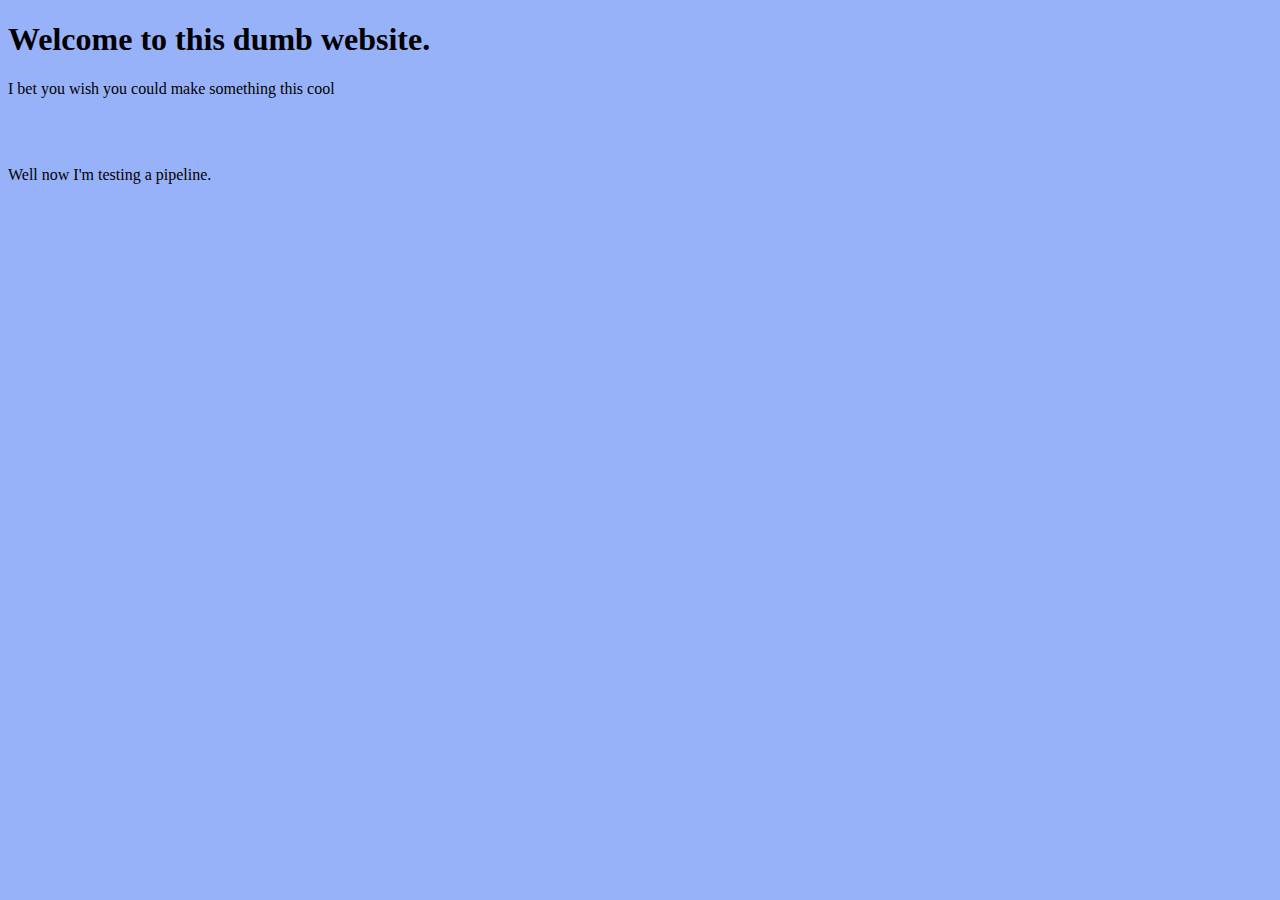
==== html/index.html @ 3b7d8587 "Testing a Jenkins pipeline" ====
<!DOCTYPE html>
<head>
        <link rel="stylesheet" type="text/css" href="css.css">
</head>

<html>
        <h1>Welcome to this dumb website.</h1>
        <p>I bet you wish you could make something this cool</p>
        <br>
        <br>
        <p>Well now I'm testing a pipeline.</p>
</html>
---- html/css.css ----
body {background-color: rgb(152, 178, 250)}
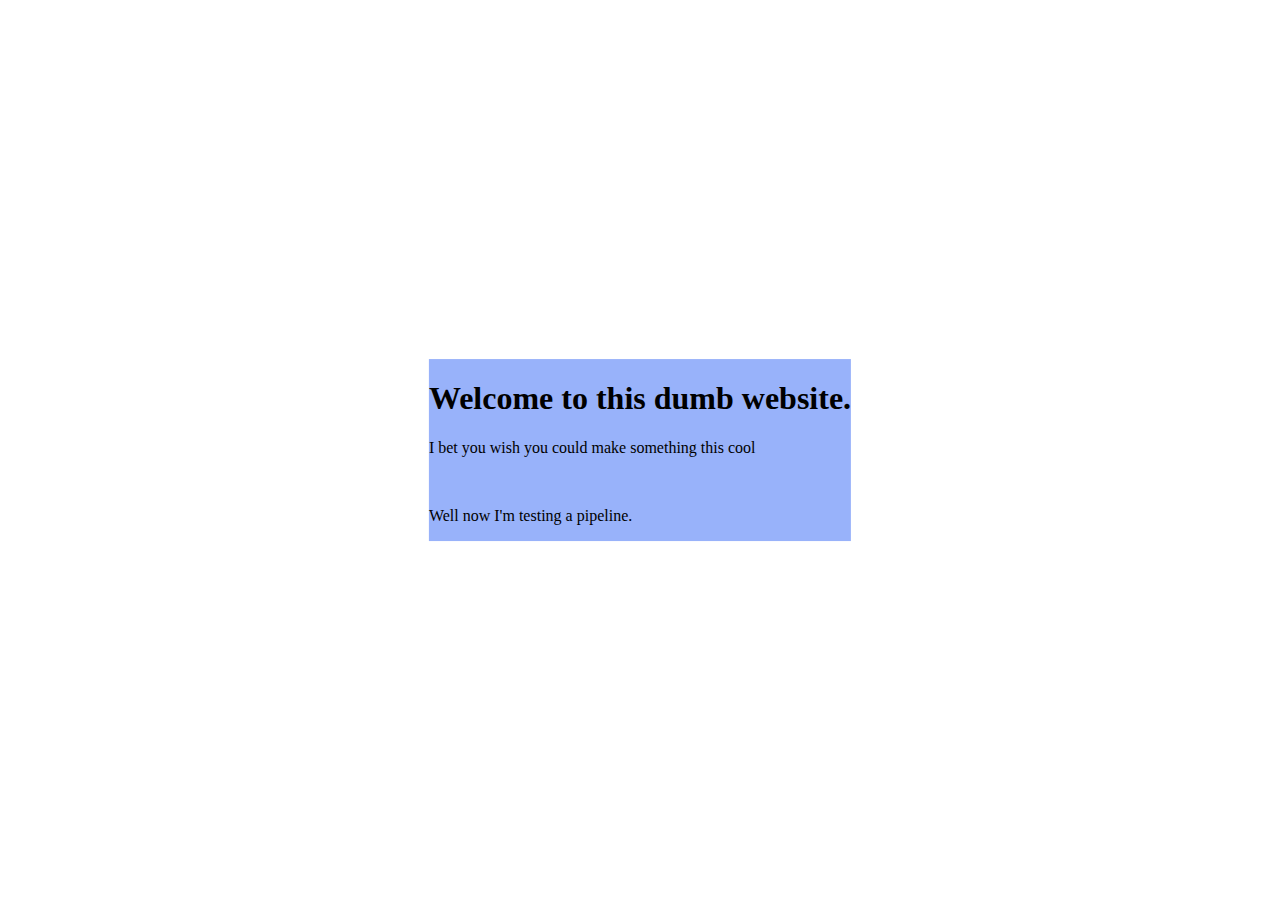
==== commit 62f9cbbf: "Did some more stuff" ====
--- a/html/index.html
+++ b/html/index.html
@@ -1,12 +1,19 @@
 <!DOCTYPE html>
+<html>
+
 <head>
-        <link rel="stylesheet" type="text/css" href="css.css">
+    <link rel="stylesheet" type="text/css" href="css.css">
+    <link rel="icon" type="image/jpg" href="titlebar.jpg">
 </head>
 
-<html>
+
+<body>
+    <div class="test">
         <h1>Welcome to this dumb website.</h1>
         <p>I bet you wish you could make something this cool</p>
         <br>
-        <br>
         <p>Well now I'm testing a pipeline.</p>
+    </div>
+</body>
+
 </html>--- a/html/css.css
+++ b/html/css.css
@@ -1 +1,8 @@
-body {background-color: rgb(152, 178, 250)}+.test {
+    background-color: rgb(152, 178, 250);
+    margin: 0;
+    position: absolute;
+    top: 50%;
+    left: 50%;
+    transform: translate(-50%, -50%);
+}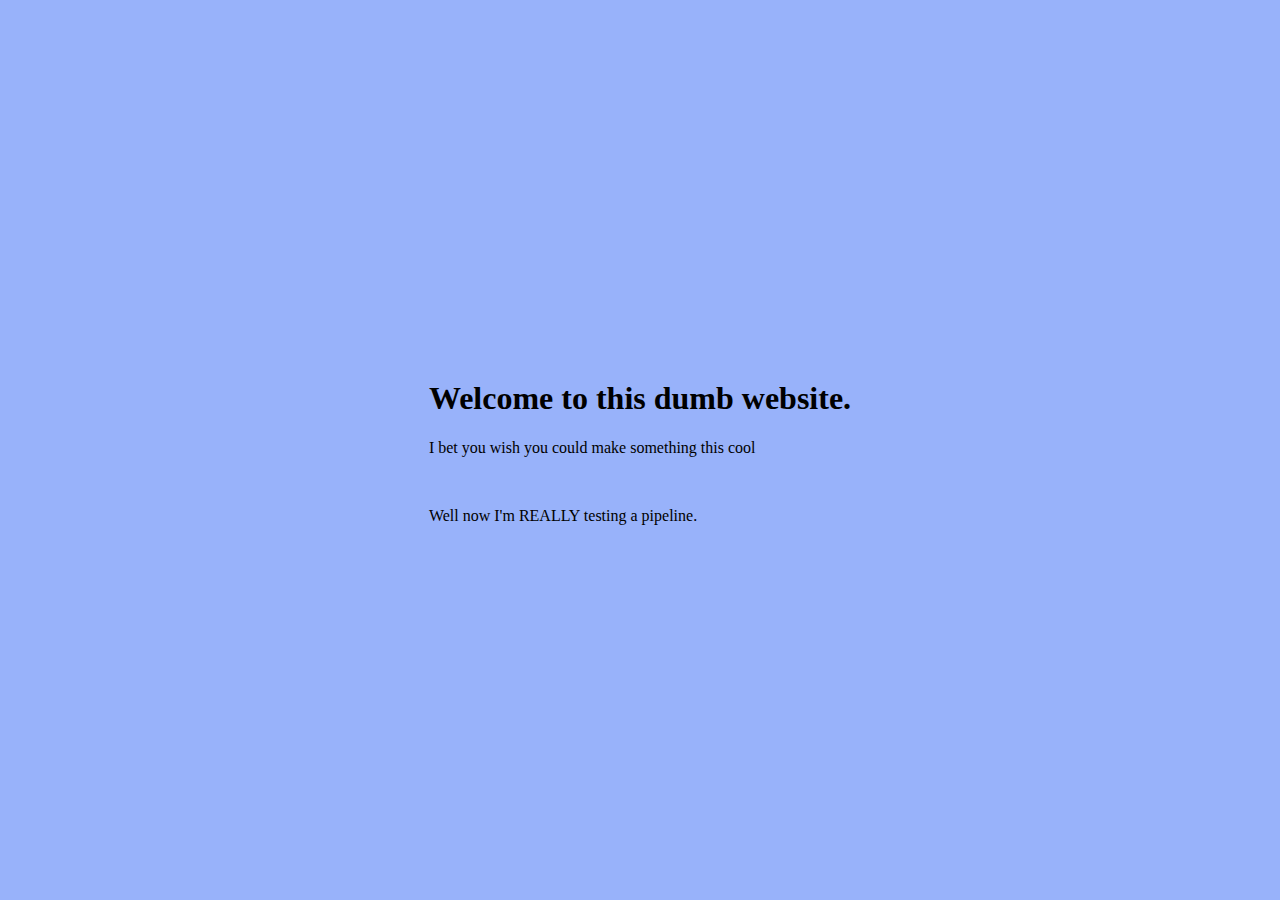
==== commit 4bafc940: "Test Jenkins SCM polling" ====
--- a/html/index.html
+++ b/html/index.html
@@ -12,8 +12,9 @@
         <h1>Welcome to this dumb website.</h1>
         <p>I bet you wish you could make something this cool</p>
         <br>
-        <p>Well now I'm testing a pipeline.</p>
+        <p>Well now I'm REALLY testing a pipeline.</p>
     </div>
 </body>
+<!--I have made a change-->
 
 </html>--- a/html/css.css
+++ b/html/css.css
@@ -1,5 +1,8 @@
+body {
+    background-color: rgb(152, 178, 250);
+}
+
 .test {
-    background-color: rgb(152, 178, 250);
     margin: 0;
     position: absolute;
     top: 50%;
